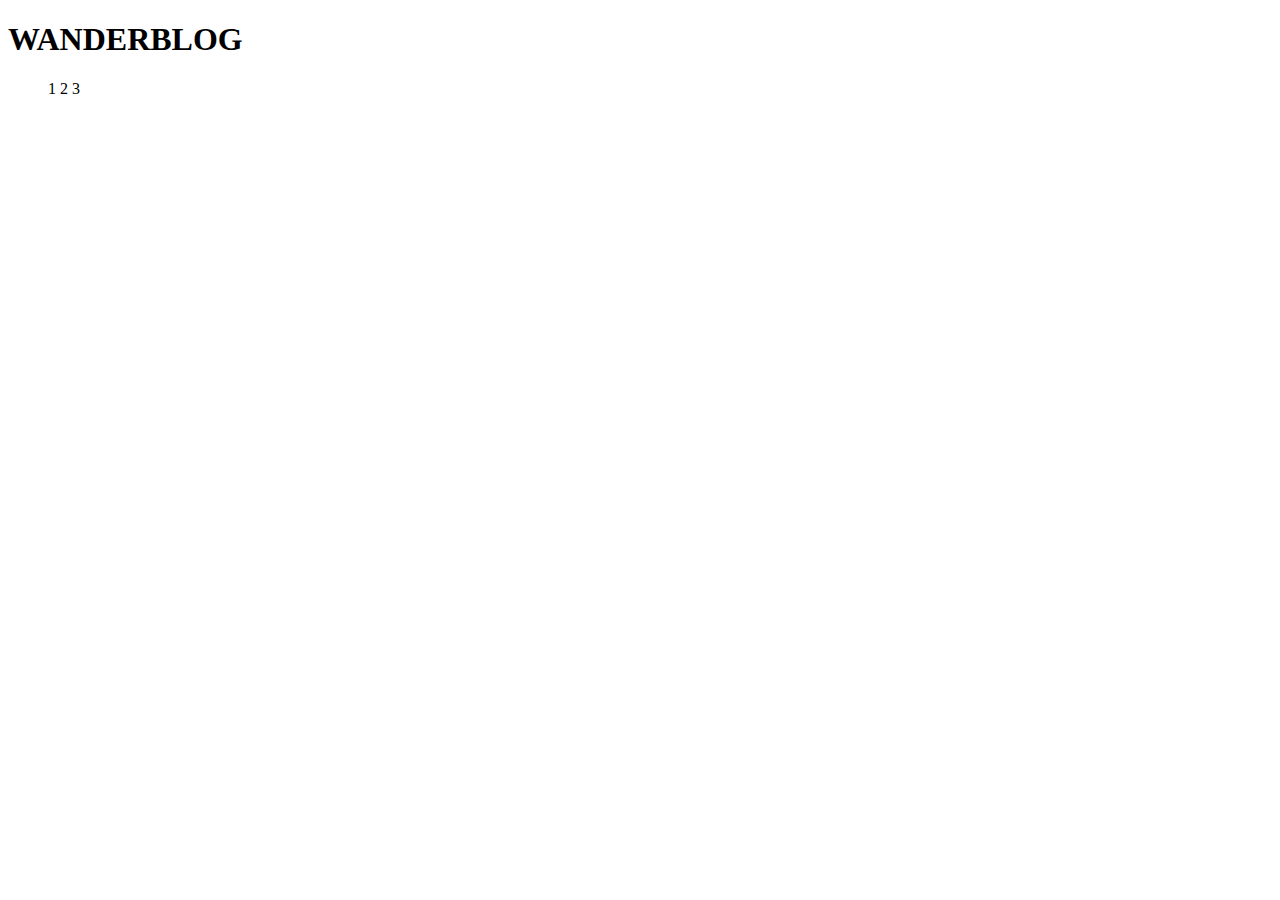
==== index.html @ 3ce29cb9 "Initial commit" ====
<!DOCTYPE html>
<html lang="en">
<head>
    <meta charset="UTF-8">
    <title>Wanderblog</title>
    <h1>WANDERBLOG</h1>
    <script></script>
</head>
<body>


 <menu type="toolbar" id="mymenu">
    <menuitem label="menuitem1">1</menuitem>
    <menuitem label="menuitem2">2</menuitem>
    <menuitem label="menuitem3">3</menuitem>
</menu>

</body>
</html>
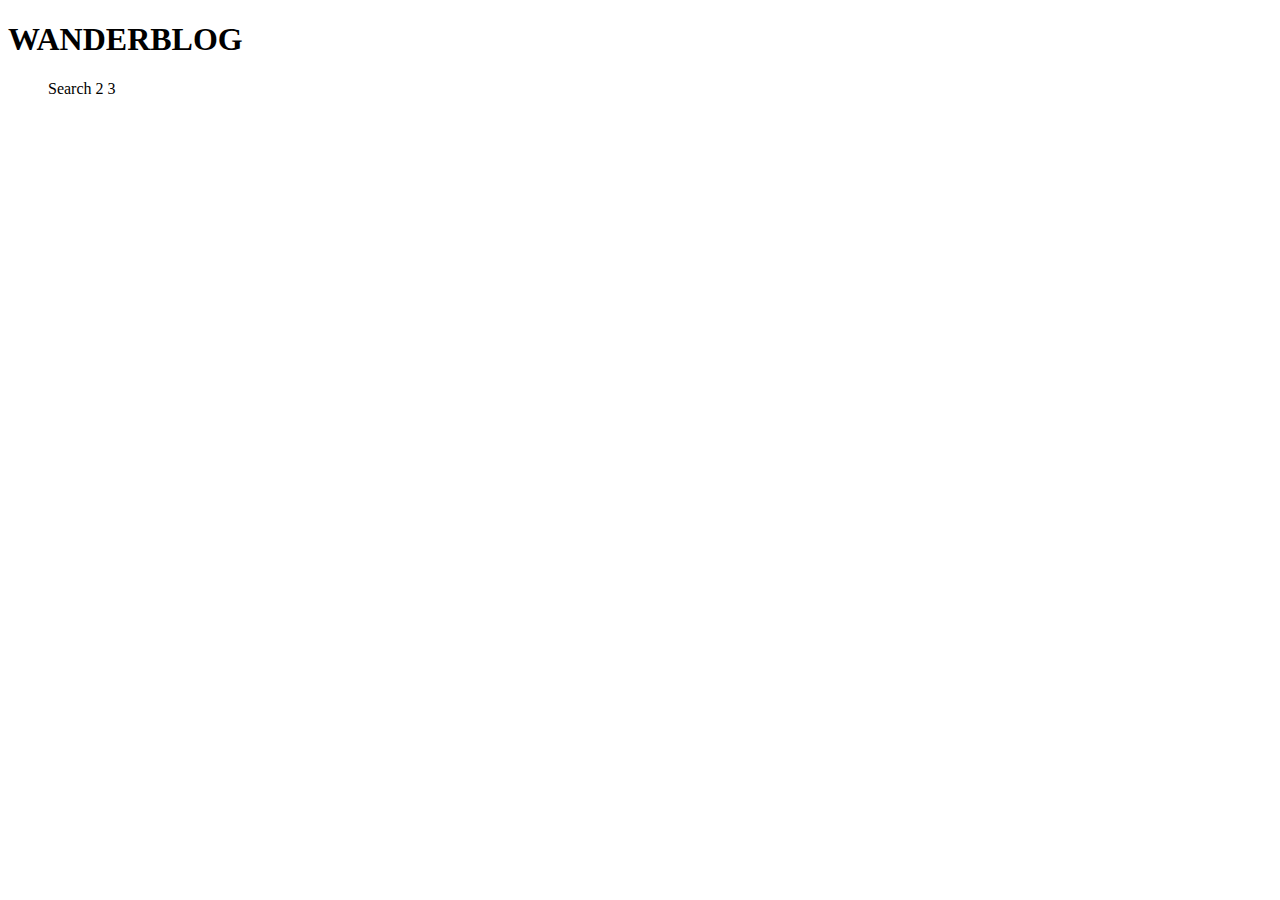
==== commit bcaaf5f1: "cw" ====
--- a/index.html
+++ b/index.html
@@ -3,14 +3,17 @@
 <head>
     <meta charset="UTF-8">
     <title>Wanderblog</title>
-    <h1>WANDERBLOG</h1>
-    <script></script>
+
+    <!-- Latest compiled and minified CSS -->
+    <link rel="stylesheet" href="https://maxcdn.bootstrapcdn.com/bootstrap/3.3.6/css/bootstrap.min.css" integrity="sha384-1q8mTJOASx8j1Au+a5WDVnPi2lkFfwwEAa8hDDdjZlpLegxhjVME1fgjWPGmkzs7" crossorigin="anonymous">
+
+    <link rel="stylesheet" href="style.css">
 </head>
 <body>
-
+<h1>WANDERBLOG</h1>
 
  <menu type="toolbar" id="mymenu">
-    <menuitem label="menuitem1">1</menuitem>
+    <menuitem label="menuitem1">Search</menuitem>
     <menuitem label="menuitem2">2</menuitem>
     <menuitem label="menuitem3">3</menuitem>
 </menu>
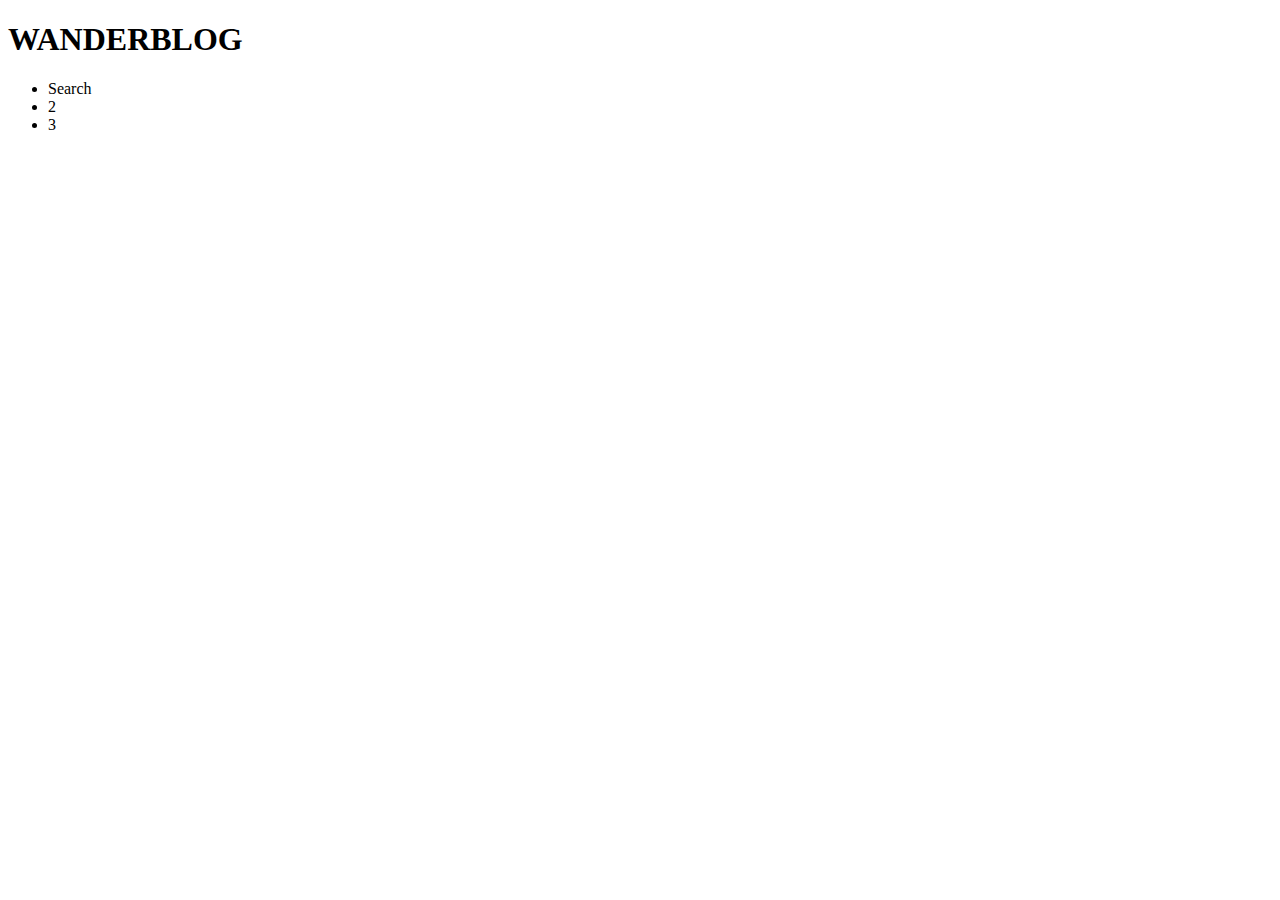
==== commit 494e2b5f: "cw" ====
--- a/index.html
+++ b/index.html
@@ -12,11 +12,11 @@
 <body>
 <h1>WANDERBLOG</h1>
 
- <menu type="toolbar" id="mymenu">
-    <menuitem label="menuitem1">Search</menuitem>
-    <menuitem label="menuitem2">2</menuitem>
-    <menuitem label="menuitem3">3</menuitem>
-</menu>
+ <ul id="mymenu">
+    <li>Search</li>
+    <li>2</li>
+    <li>3</li>
+</ul>
 
 </body>
 </html>--- a/style.css
+++ b/style.css
@@ -0,0 +1,3 @@
+menu, menuitem {
+    border: 1px;
+}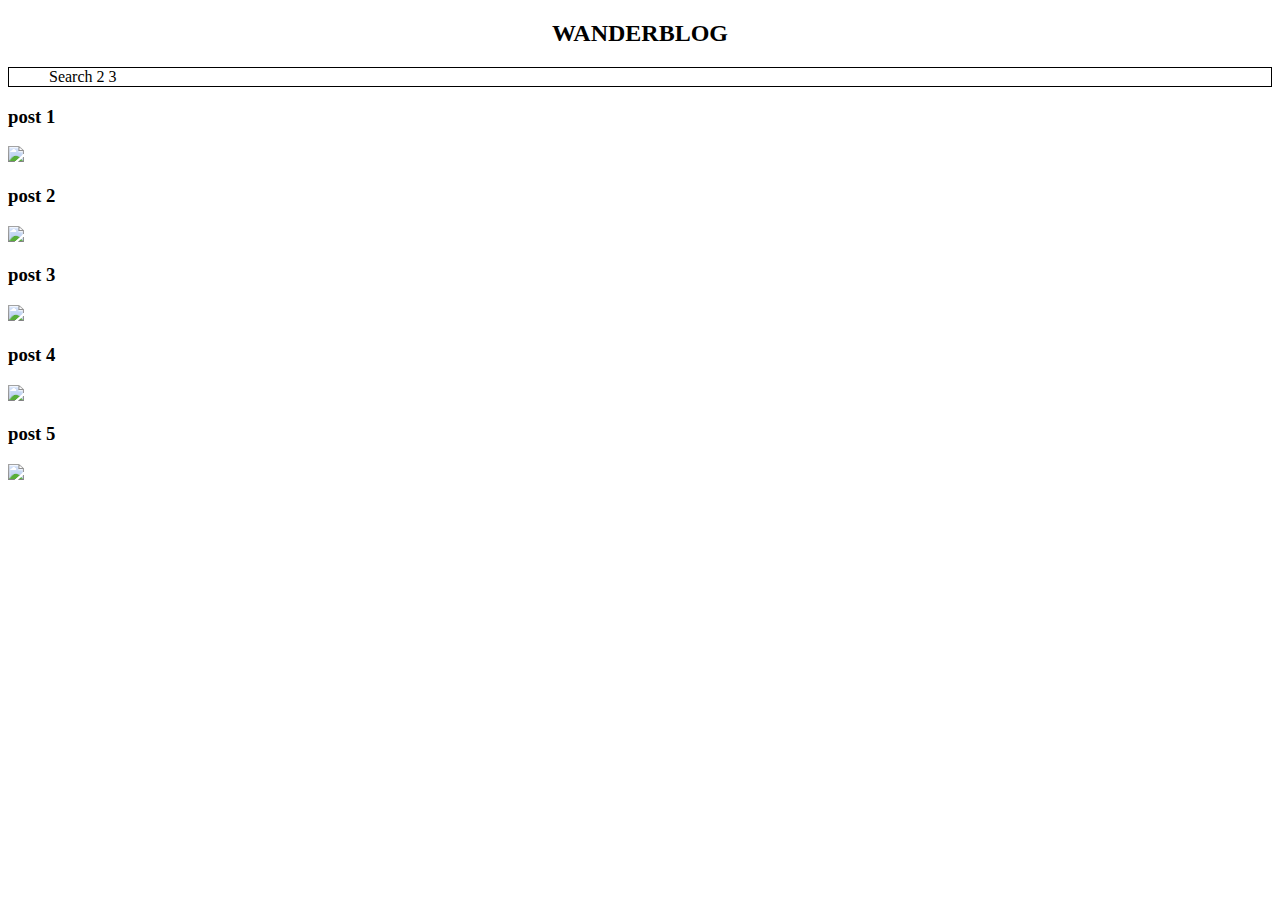
==== commit 356981b6: "cw" ====
--- a/index.html
+++ b/index.html
@@ -10,7 +10,7 @@
     <link rel="stylesheet" href="style.css">
 </head>
 <body>
-<h1>WANDERBLOG</h1>
+<h2>WANDERBLOG</h2>
 
  <ul id="mymenu">
     <li>Search</li>
@@ -18,5 +18,27 @@
     <li>3</li>
 </ul>
 
+<div id="popular-posts">
+    <div class="1">
+        <h3>post 1</h3>
+     <img src="http://placehold.it/350x150">
+    </div>
+        <div class="2">
+            <h3>post 2</h3>
+            <img src="http://placehold.it/350x150">
+        </div>
+            <div class="3">
+                <h3>post 3</h3>
+                <img src="http://placehold.it/350x150">
+            </div>
+        <div class="4">
+            <h3>post 4</h3>
+            <img src="http://placehold.it/350x150">
+        </div>
+    <div class="5">
+        <h3>post 5</h3>
+        <img src="http://placehold.it/350x150">
+    </div>
+</div>
 </body>
 </html>--- a/style.css
+++ b/style.css
@@ -1,3 +1,12 @@
-menu, menuitem {
-    border: 1px;
+ul {
+    border: 1px solid black;
+}
+
+li{
+    display: inline;
+
+}
+
+h2{
+    text-align: center;
 }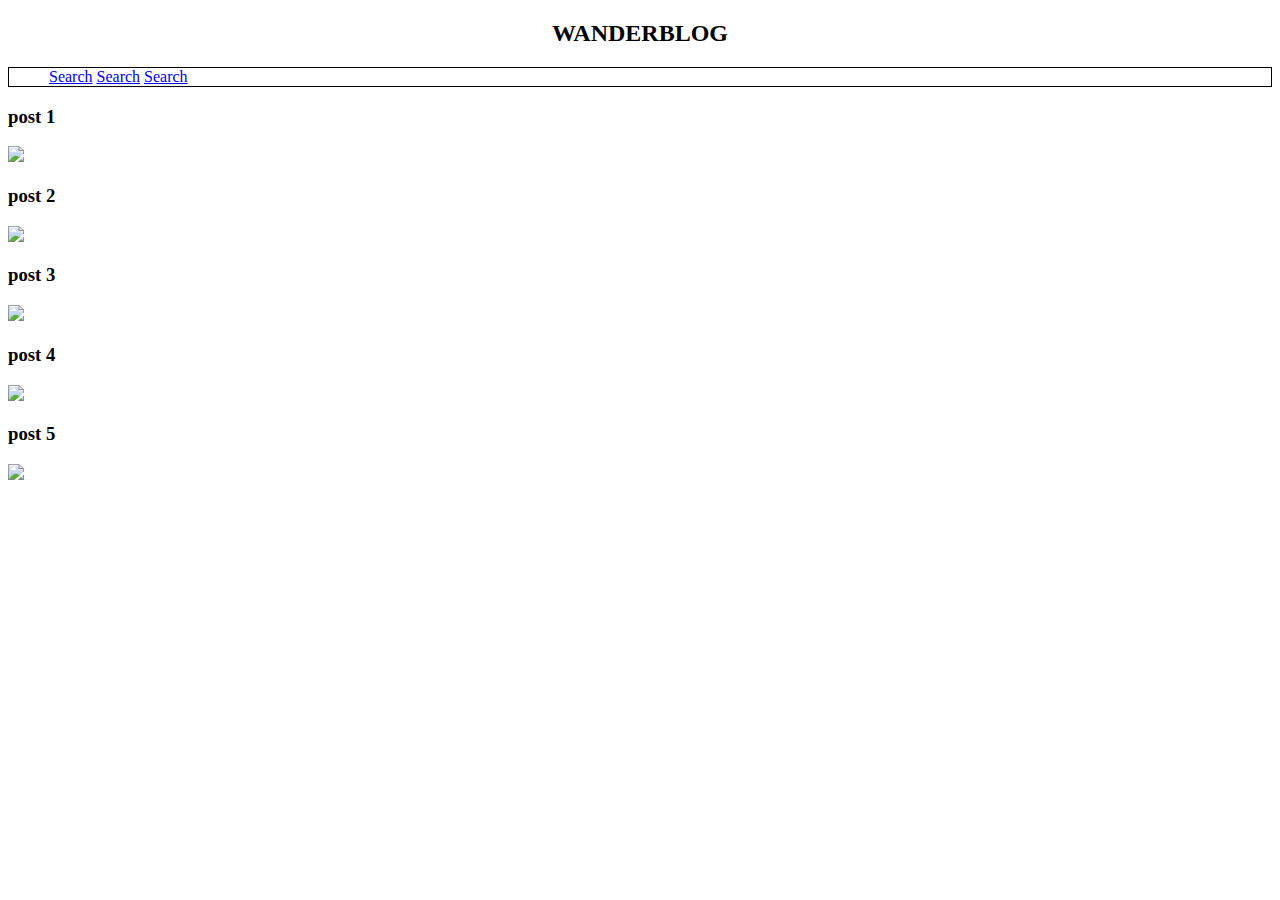
==== commit 94026bfa: "cw" ====
--- a/index.html
+++ b/index.html
@@ -13,9 +13,9 @@
 <h2>WANDERBLOG</h2>
 
  <ul id="mymenu">
-    <li>Search</li>
-    <li>2</li>
-    <li>3</li>
+    <li><a href="#">Search</a></li>
+    <li><a href="#">Search</a></li>
+    <li><a href="#">Search</a></li>
 </ul>
 
 <div id="popular-posts">
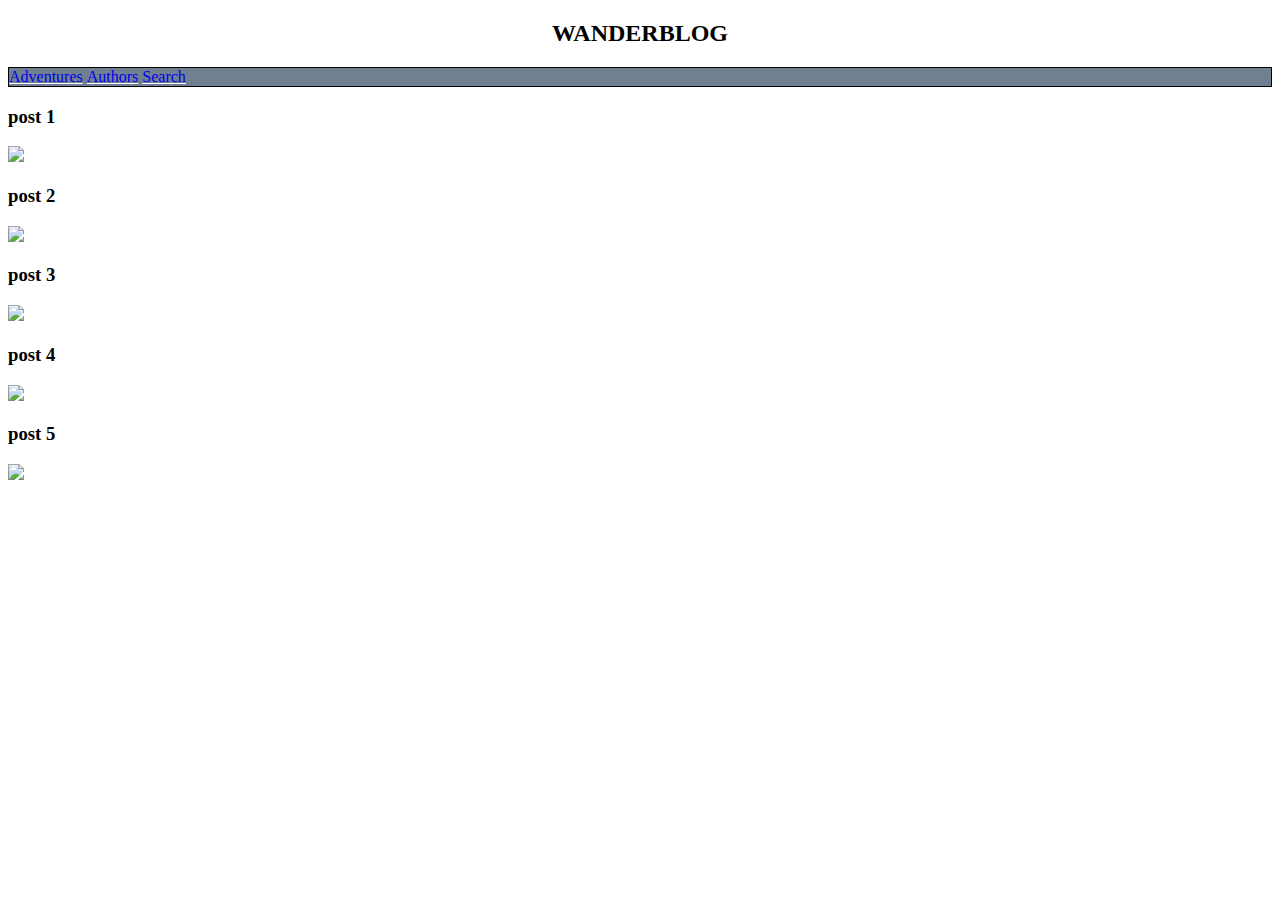
==== commit a2ac0c54: "cw" ====
--- a/index.html
+++ b/index.html
@@ -13,8 +13,8 @@
 <h2>WANDERBLOG</h2>
 
  <ul id="mymenu">
-    <li><a href="#">Search</a></li>
-    <li><a href="#">Search</a></li>
+    <li><a href="//adventures.html">Adventures</a></li>
+    <li><a href="//authors.html">Authors</a></li>
     <li><a href="#">Search</a></li>
 </ul>
 
--- a/style.css
+++ b/style.css
@@ -1,10 +1,21 @@
 ul {
     border: 1px solid black;
+    list-style-type: none;
+    margin: 0;
+    padding: 0;
+    background-color: slategrey;
 }
+
 
 li{
     display: inline;
+   text-align: center;
 
+
+}
+
+a{
+    text-decoration-color: white;
 }
 
 h2{
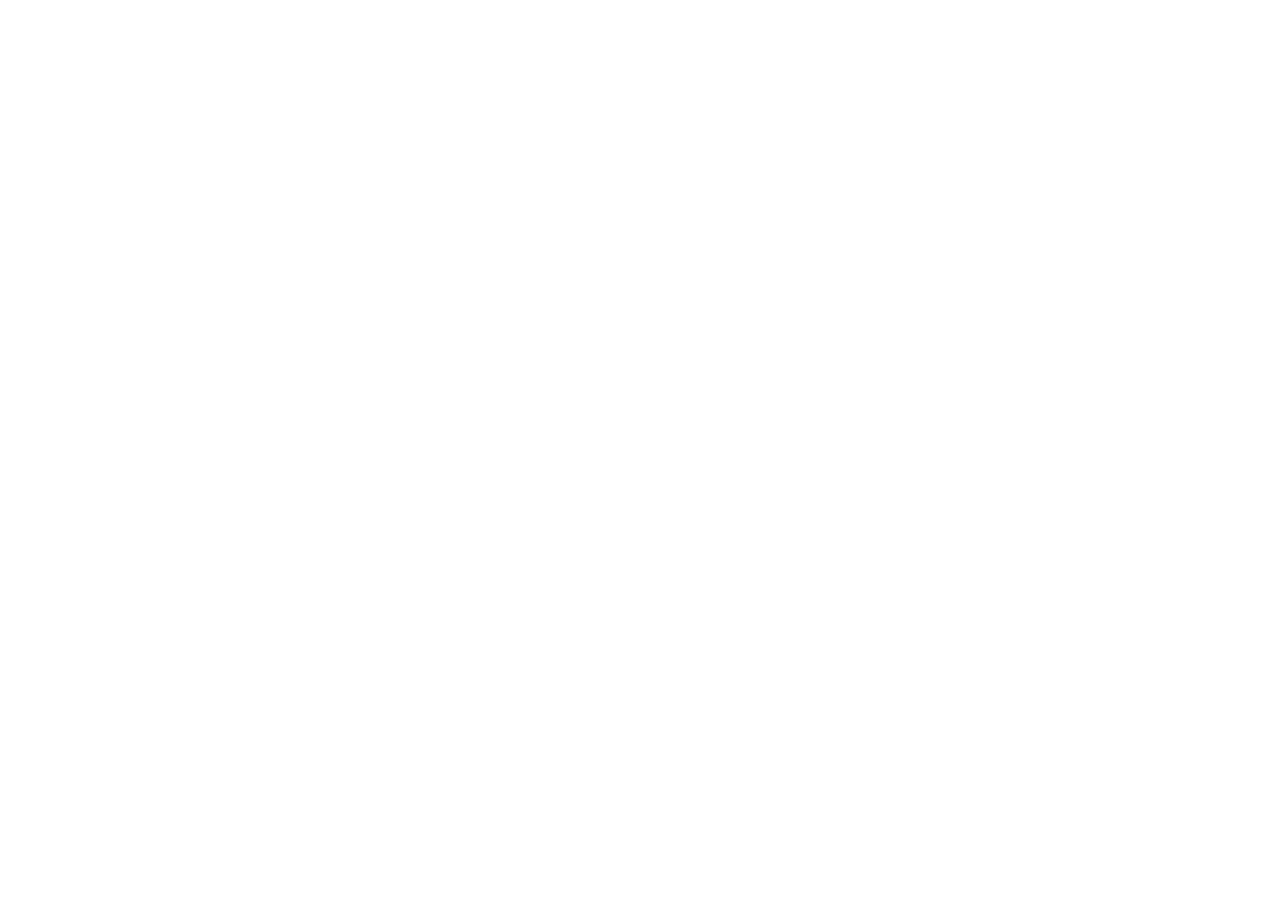
==== commit d5d786c1: "cw" ====
--- a/index.html
+++ b/index.html
@@ -1,10 +1,10 @@
-<!DOCTYPE html>
+<!--<!DOCTYPE html>
 <html lang="en">
 <head>
     <meta charset="UTF-8">
     <title>Wanderblog</title>
 
-    <!-- Latest compiled and minified CSS -->
+    <!-- Latest compiled and minified CSS
     <link rel="stylesheet" href="https://maxcdn.bootstrapcdn.com/bootstrap/3.3.6/css/bootstrap.min.css" integrity="sha384-1q8mTJOASx8j1Au+a5WDVnPi2lkFfwwEAa8hDDdjZlpLegxhjVME1fgjWPGmkzs7" crossorigin="anonymous">
 
     <link rel="stylesheet" href="style.css">
@@ -13,8 +13,8 @@
 <h2>WANDERBLOG</h2>
 
  <ul id="mymenu">
-    <li><a href="//adventures.html">Adventures</a></li>
-    <li><a href="//authors.html">Authors</a></li>
+    <li><a href="//Adventures.html">Adventures</a></li>
+    <li><a href="//Authors.html">Authors</a></li>
     <li><a href="#">Search</a></li>
 </ul>
 
--- a/style.css
+++ b/style.css
@@ -1,23 +1,111 @@
 ul {
-    border: 1px solid black;
     list-style-type: none;
-    margin: 0;
-    padding: 0;
+    margin: 5px;
+    padding: 5px;
+
+}
+
+#header{
     background-color: slategrey;
+    padding: 3px;
+}
+
+h2{
+    color: white;
+    text-align: center;
+}
+
+#header a{
+    float: left;
+}
+
+li{
+    display: inline;
+    padding: 5px;
+}
+
+#mymenu a{
+    color: white;
+
 }
 
 
-li{
-    display: inline;
-   text-align: center;
+button {
+    float: right;
+    background-color: #d9edf7;
+}
+
+#bio h3{
+    align: center;
+}
+
+#bio img{
+    float: left;
+    margin-right: 15px;
+}
+
+#popup{
+    width: 50%;
+    height: 50%;
+    padding:10px 50px;
+    border: 2px solid gray;
+    border-radius: 10px;
+    background-color: #d9edf7;
 
 
 }
 
-a{
-    text-decoration-color: white;
+img#close{
+    right: -14px;
+    top: -14px;
+    cursor: pointer;
 }
 
-h2{
+button{
+    width: 65px;
+    height: 35px;
+    border-radius: 5px;
+    background-color: mintcream;
+    color: #000;
+    cursor: pointer;
+
+
+}
+
+#abc {
+    width: 100%;
+    height: 100%;
+    opacity: .95;
+    top: 0;
+    left: 0;
+    display: none;
+    position: fixed;
+    background-color: #313131;
+    overflow: auto;
+
+}
+
+#submit{
+    display: block;
+}
+
+#advmenu ul{
+    display: inline;
+}
+
+#adventures a{
+    color: black;
+    padding: 10px;
+    margin: 10px;
+    background-color: mintcream;
+}
+
+.advhead {
     text-align: center;
+}
+
+#photos {
+    height: 300px;
+    width: 300px;
+    display: inline;
 }